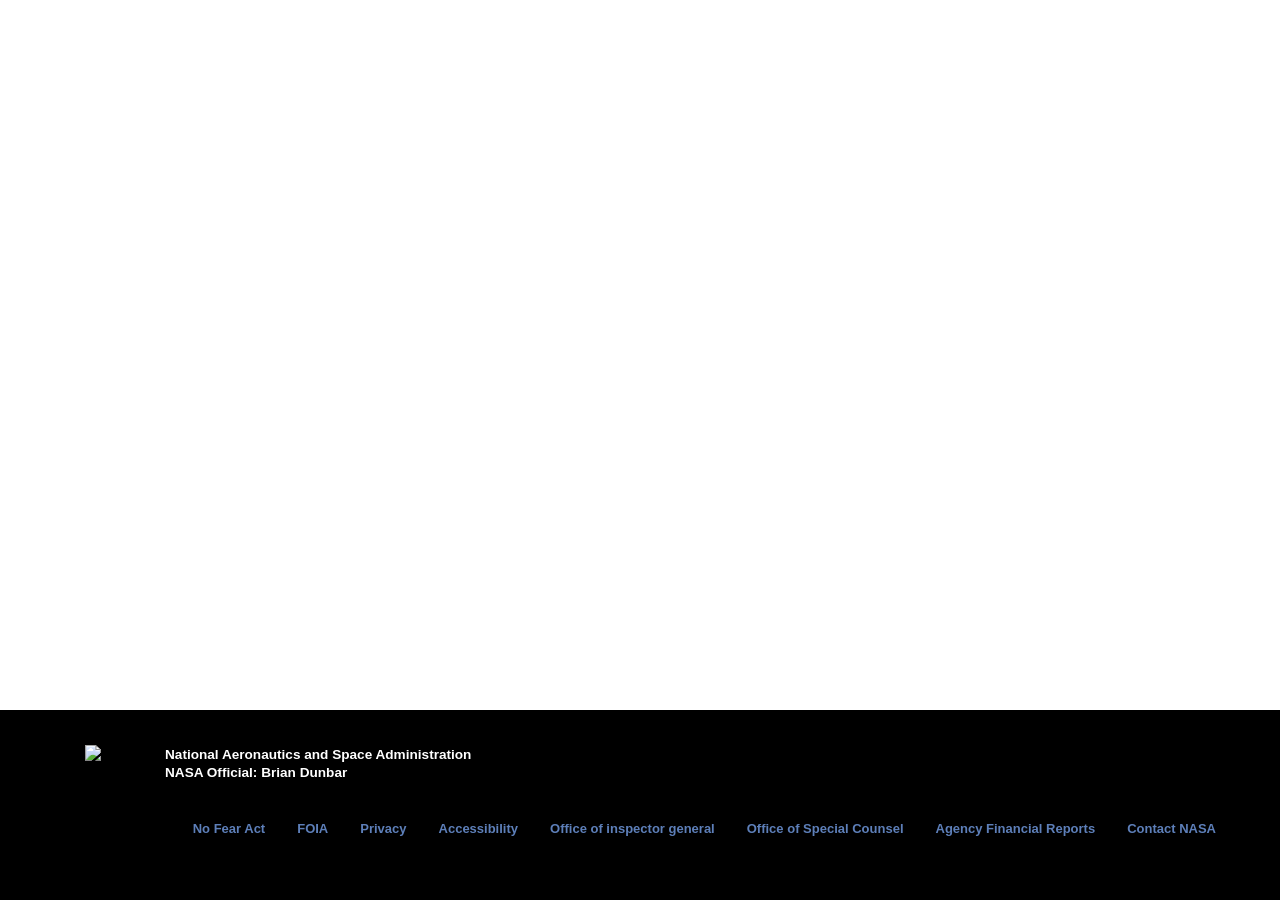
==== home page/index.html @ 30d6ef82 "fix and ad code sche page 2 dude" ====
<!DOCTYPE html>
<html lang="en">
<head>
    <meta charset="UTF-8">
    <meta http-equiv="X-UA-Compatible" content="IE=edge">
    <meta name="viewport" content="width=device-width, initial-scale=1.0">
    <title>NASA</title>
    <link rel="stylesheet" href="style.css">
</head>
<body>
    <div id="footer">
        <div id="footer-info">
            <img src="images/nasa-logo.svg" alt="nasa'slogo">
            <span>National Aeronautics and Space Administration<br>NASA Official: Brian Dunbar</span>
        </div>
        <div id="footer-links">
                <a href="#">No Fear Act</a>
                <a href="#">FOIA</a>
                <a href="#">Privacy</a>
                <a href="#">Accessibility</a>
                <a href="#">Office of inspector general</a>
                <a href="#">Office of Special Counsel</a>
                <a href="#">Agency Financial Reports</a>
                <a href="#">Contact NASA</a>
        </div>
    </div>
</body>
</html>
---- home page/style.css ----
#footer{
    padding: 50px;
    background-color: black;
    position: absolute;
    bottom: 0;
    right: 0;
    left: 0;
}
 

#footer-info{
    margin-left: 35px;
    margin-top: -15px;
}


#footer-info img{
    float: left;
    width: 80px;
}


#footer-info span{
    font-weight: 600;
    font-size: 0.85em;
    font-family: Arial, Helvetica, sans-serif;
    margin: 0;
    color: white;
}


#footer-links{
    float: right;
    margin-top: 26px;
}


#footer-links a{
    color: #5d7fb9;
    display: inline-block;
    margin: 14px;
    text-decoration: none;
    font-family:Arial, Helvetica, sans-serif ;
    font-size: 13px;
    font-weight: bold;
}
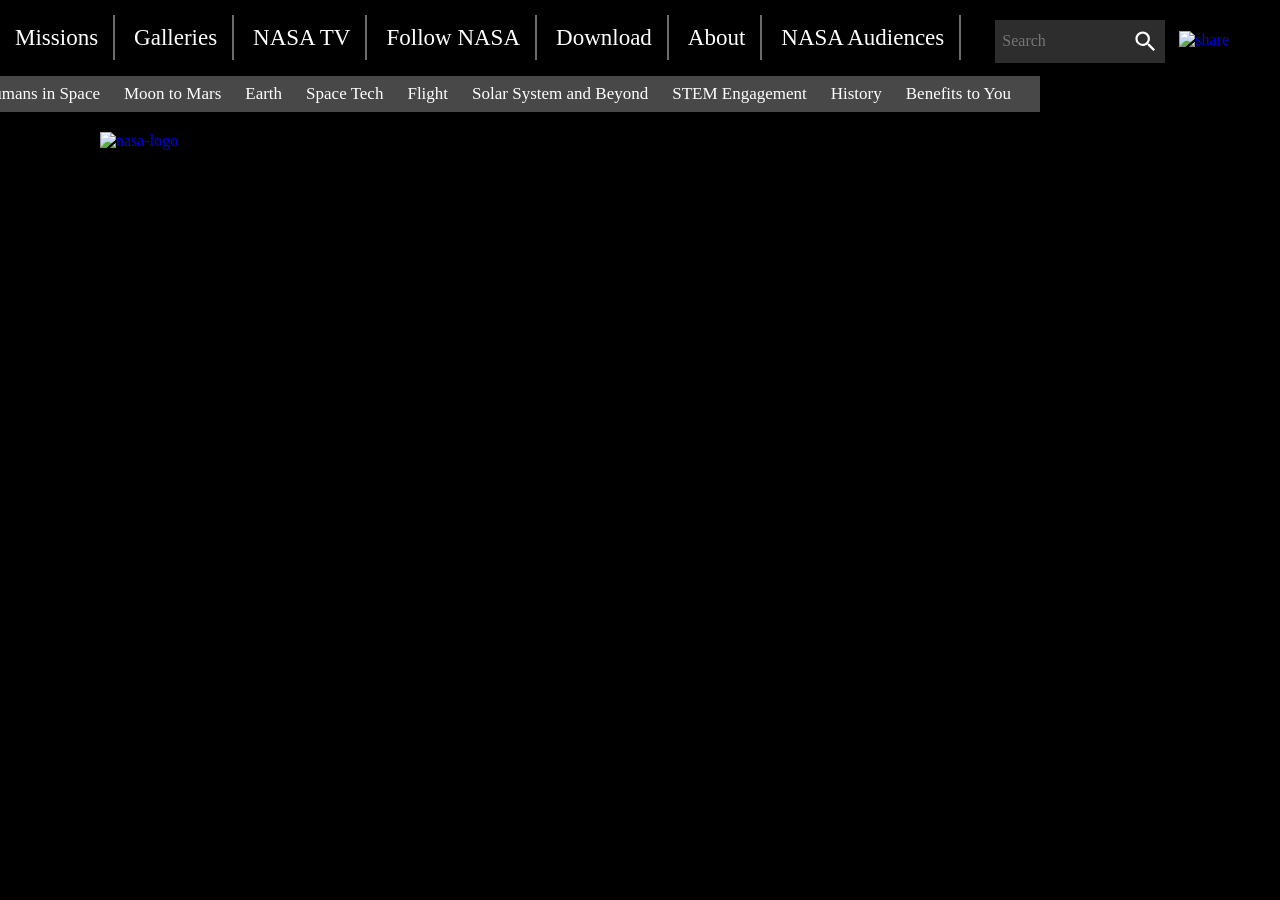
==== commit a9dc2dc2: "add alll lol" ====
--- a/home page/index.html
+++ b/home page/index.html
@@ -1,5 +1,6 @@
 <!DOCTYPE html>
 <html lang="en">
+
 <head>
     <meta charset="UTF-8">
     <meta http-equiv="X-UA-Compatible" content="IE=edge">
@@ -7,22 +8,298 @@
     <title>NASA</title>
     <link rel="stylesheet" href="style.css">
 </head>
+
 <body>
-    <div id="footer">
-        <div id="footer-info">
-            <img src="images/nasa-logo.svg" alt="nasa'slogo">
-            <span>National Aeronautics and Space Administration<br>NASA Official: Brian Dunbar</span>
+
+    <!-- Page Container [START] -->
+    <div id="container">
+
+        <!-- Header of Home Page [START] -->
+        <div id="header">
+
+            <!-- Div of Navigation bar on Header [START] -->
+            <div id="navigation-bar">
+
+                <!-- Div of Nav bar on Header [START] -->
+                <div id="nav-bar">
+
+                    <!-- Nasa main menu (top menu) or Dropdown of Header [START] -->
+                    <ul class="nasa-main-menu">
+
+                        <!-- Dropdown Content of main menu on Header (LIST ITEMS) [START] -->
+                        <li class="dropdown">
+
+                            <!-- Link 1 of dropdown [START] -->
+                            <a class="dropdown-toggle" href="#">
+                                <span>Missions</span>
+                            </a>
+                            <!-- Link 1 of dropdown [END] -->
+
+                            <!-- Links of dropdown contents LINK 1 [START] -->
+                            <ul class="dropdown-menu">
+
+
+                                <li><a href="#">Artemis l</a></li>
+                                <li><a href="#">Commercial Crew</a></li>
+                                <li><a href="#">Hubble Space Telescope</a></li>
+                                <li><a href="#">James Webb Space Telescope</a></li>
+                                <li><a href="#">Juno: Mission at Jupiter</a></li>
+                                <li><a href="#">International Space Station</a></li>
+                                <li><a href="#">Perseverance Mars Rover</a></li>
+                                <li><a href="#">Parker Solar Probe</a></li>
+                                <li><a href="#">Quesst</a></li>
+                                <hr>
+                                <li><a href="#">Launches and Landing</a></li>
+                                <li><a href="#">All Missions A-Z</a></li>
+
+                            </ul>
+                            <!-- Links of dropdown contents LINK 1 [END] -->
+
+
+                        </li>
+
+                    </ul>
+
+                    <ul class="nasa-main-menu">
+
+                        <li class="dropdown">
+
+                            <!-- Link 2 of dropdown [START] -->
+                            <a class="dropdown-toggle" href="#">
+                                <span>Galleries</span>
+                            </a>
+                            <!-- Link 2 of dropdown [END] -->
+
+                            <!-- Links of dropdown contents LINK 2 [START] -->
+                            <ul class="dropdown-menu">
+
+                                <li><a href="#">Image of the Day</a></li>
+                                <li><a href="#">Image Galleries</a></li>
+                                <li><a href="#">Ultra High-Def Videos</a></li>
+                                <li><a href="#">Usage and Copyright</a></li>
+                                <li><a href="#">Videos</a></li>
+
+                            </ul>
+                            <!-- Links of dropdown contents LINK 2 [END] -->
+
+                        </li>
+
+                    </ul>
+
+                    <ul class="nasa-main-menu">
+
+                        <li class="dropdown">
+
+                            <!-- Link 3 of dropdown [START] -->
+                            <a class="dropdown-toggle" href="#">
+                                <span>NASA TV</span>
+                            </a>
+                            <!-- Link 3 of dropdown [END] -->
+
+                        </li>
+
+                    </ul>
+
+                    <ul class="nasa-main-menu">
+
+                        <li class="dropdown">
+
+                            <!-- Link 4 of dropdown [START] -->
+                            <a class="dropdown-toggle" href="#">
+                                <span>Follow NASA</span>
+                            </a>
+                            <!-- Link 4 of dropdown [END] -->
+
+                            <!-- Links of dropdown contents LINK 4 [START] -->
+                            <ul class="dropdown-menu">
+
+                                <li><a href="#">Get Involved</a></li>
+                                <li><a href="#">NASA Blogs</a></li>
+                                <li><a href="#">NASA Live</a></li>
+                                <li><a href="#">NASA Newsletters</a></li>
+                                <li><a href="#">NASA Socials</a></li>
+                                <li><a href="#">Socials Media</a></li>
+                                <li><a href="#">Spot the Station</a></li>
+                                <li><a href="#">Join the Virtual Guest List</a></li>
+
+                            </ul>
+                            <!-- Links of dropdown contents LINK 4 [END] -->
+
+                        </li>
+
+                    </ul>
+
+
+                    <ul class="nasa-main-menu">
+
+                        <li class="dropdown">
+
+                            <!-- Link 5 of dropdown [START] -->
+                            <a class="dropdown-toggle" href="#">
+                                <span>Download</span>
+                            </a>
+                            <!-- Link 5 of dropdown [END] -->
+
+                            <!-- Links of dropdown contents LINK 5 [START] -->
+                            <ul class="dropdown-menu">
+
+                                <li><a href="#">Apps</a></li>
+                                <li><a href="#">Audio & Ringtones</a></li>
+                                <li><a href="#">E-Books</a></li>
+                                <li><a href="#">Podcasts</a></li>
+                                <li><a href="#">Third Rock Radio</a></li>
+
+                            </ul>
+                            <!-- Links of dropdown contents LINK 5 [END] -->
+
+                        </li>
+
+                    </ul>
+
+                    <ul class="nasa-main-menu">
+
+                        <li class="dropdown">
+
+                            <!-- Link 6 of dropdown [START] -->
+                            <a class="dropdown-toggle" href="#">
+                                <span>About</span>
+                            </a>
+                            <!-- Link 6 of dropdown [END] -->
+
+                            <!-- Links of dropdown contents LINK 6 [START] -->
+                            <ul class="dropdown-menu">
+
+                                <li><a href="#">About NASA</a></li>
+                                <li><a href="#">Astronauts</a></li>
+                                <li><a href="#">Careers@NASA</a></li>
+                                <li><a href="#">Exhibits and Speakers</a></li>
+                                <li><a href="#">Leadership</a></li>
+                                <li><a href="#">Locations</a></li>
+                                <li><a href="#">Organization</a></li>
+                                <li><a href="#">People of NASA</a></li>
+
+                            </ul>
+                            <!-- Links of dropdown contents LINK 6 [END] -->
+
+                        </li>
+
+                    </ul>
+
+                    <ul class="nasa-main-menu">
+
+                        <li class="dropdown">
+
+                            <!-- Link 7 of dropdown [START] -->
+                            <a class="dropdown-toggle" href="#">
+                                <span>NASA Audiences</span>
+                            </a>
+                            <!-- Link 7 of dropdown [END] -->
+
+                            <!-- Links of dropdown contents LINK 7 [START] -->
+                            <ul class="dropdown-menu">
+
+                                <li><a href="#">For Media</a></li>
+                                <li><a href="#">For Educators</a></li>
+                                <li><a href="#">For Students</a></li>
+                                <hr>
+                                <li><a href="#">Grades K-4</a></li>
+                                <li><a href="#">Grades 5-8</a></li>
+                                <li><a href="#">Grades 9-12</a></li>
+                                <li><a href="#">Colleges and Universities</a></li>
+
+                            </ul>
+                            <!-- Links of dropdown contents LINK 7 [END] -->
+
+                        </li>
+                        <!-- Dropdown Content of main menu on Header (LIST ITEMS) [END] -->
+
+                    </ul>
+                    <!-- Nasa main menu (top menu) or Dropdown of Header [END] -->
+
+
+                </div>
+                <!-- Div of Nav bar on Header [END] -->
+
+
+                <!-- Div of Search box MAIN on Header [START] -->
+                <div id="search-box-main">
+
+                    <!-- Div of Search box on Header [START] -->
+                    <div id="search-box">
+
+                        <!-- Search Input of Search box [START] -->
+                        <input type="text" placeholder="Search">
+                        <!-- Search Input of Search box [END] -->
+
+                        <!-- Magnifier SVG LOGO of Search box [START] -->
+                        <svg focusable="false" xmlns="http://www.w3.org/2000/svg" viewBox="0 0 24 24">
+                            <path
+                                d="M15.5 14h-.79l-.28-.27A6.471 6.471 0 0 0 16 9.5 6.5 6.5 0 1 0 9.5 16c1.61 0 3.09-.59 4.23-1.57l.27.28v.79l5 4.99L20.49 19l-4.99-5zm-6 0C7.01 14 5 11.99 5 9.5S7.01 5 9.5 5 14 7.01 14 9.5 11.99 14 9.5 14z">
+                            </path>
+                        </svg>
+                        <!-- Magnifier SVG LOGO of Search box [END] -->
+
+                    </div>
+                    <!-- Div of Search box on Header [END] -->
+
+                    <!-- Share icon image on Search box [START] -->
+                    <a href="#" title="NASA Social Media Accounts">
+                        <img src="Imges/share.jpg" alt="share">
+                    </a>
+                    <!-- Share icon image on Search box [END] -->
+
+                </div>
+                <!-- Div of Search box on Header [END] -->
+
+
+            </div>
+            <!-- Div of Navigation bar on Header [END] -->
+
+
+            <!-- Div of Navigation bottom on Header [START] -->
+            <div id="navigation-bottom">
+
+                <!-- Nasa Navigation bottom links on Header [START] -->
+                <ul>
+
+                    <li><a href="#">Humans in Space</a></li>
+                    <li><a href="#">Moon to Mars</a></li>
+                    <li><a href="#">Earth</a></li>
+                    <li><a href="#">Space Tech</a></li>
+                    <li><a href="#">Flight</a></li>
+                    <li><a href="#">Solar System and Beyond</a></li>
+                    <li><a href="#">STEM Engagement</a></li>
+                    <li><a href="#">History</a></li>
+                    <li><a href="#">Benefits to You</a></li>
+
+                </ul>
+                <!-- Nasa Navigation bottom links on Header [END] -->
+
+            </div>
+            <!-- Div of Navigation bottom on Header [END] -->
+
+
+            <!--Div of NASA Logo Home Page on header [START] -->
+            <div id="nasa-logo">
+
+                <!-- Add a link for image of nasa logo[START] -->
+                <a href="#" title="Home Page">
+                    <!-- Image of NASA logo -->
+                    <img src="Imges/nasalogo.png" alt="nasa-logo">
+                </a>
+                <!-- Add a link for image of nasa logo[END] -->
+
+            </div>
+            <!--Div of NASA Logo Home Page on header [END] -->
+
+
         </div>
-        <div id="footer-links">
-                <a href="#">No Fear Act</a>
-                <a href="#">FOIA</a>
-                <a href="#">Privacy</a>
-                <a href="#">Accessibility</a>
-                <a href="#">Office of inspector general</a>
-                <a href="#">Office of Special Counsel</a>
-                <a href="#">Agency Financial Reports</a>
-                <a href="#">Contact NASA</a>
-        </div>
+        <!-- Header of Home Page [END] -->
+        
+
     </div>
+    <!-- Website Page Container [END] -->
+
 </body>
+
 </html>
--- a/home page/style.css
+++ b/home page/style.css
@@ -1,46 +1,225 @@
-#footer{
-    padding: 50px;
+/* header code */
+body{
+    margin: 0px;
     background-color: black;
+}
+
+
+
+@font-face {
+    font-family: Titillium-regular;
+    src: url('fonts/TitilliumWeb-Regular.ttf');
+}
+
+
+
+*{
+    text-decoration: none;
+    font-family:Titillium-regular ;
+}
+
+
+
+
+#container{
+    margin: 0 auto;
+    width: 1400px;
+}
+
+
+
+#header{
+    position: sticky;
+    top: 0;
+    height: 140px;
+    background-image: url("Imges/blacksky.jpg");
+}
+
+
+
+#nasa-logo img{
+    width: 130px;
+    margin-top: 20px;
+    margin-left: 100px;
+}
+
+
+
+#navigation-bar {
+    display: inline-block;
+    vertical-align: middle;
+    margin-right: 140px;
+}
+
+
+
+
+#nav-bar {
+    display: inline-block;
+}
+
+
+
+.nasa-main-menu{
+    padding: 0px;
+    margin: 0px;  
+    position: relative;
+    display: inline-block;
+    list-style-type: none;
+    font-size: 23px;
+}
+
+
+.dropdown {
+    display: inline-block;
+    position: relative;
+}
+
+
+.dropdown-toggle {
+    display: inline-block;
+    padding: 25px 0px;
+    color: white;
+    text-decoration: none;
+}
+
+
+
+
+.dropdown-menu{
+    list-style-type: none;
+    padding: 0;
+    display: none;
     position: absolute;
-    bottom: 0;
-    right: 0;
-    left: 0;
+    left: 0px;
+    background-color: hsl(226, 84%, 30%);
+    min-width: 160px;
+    box-shadow: 10px 10px 20px 0px rgba(0, 0, 0, 0.368);
+    z-index: 1;
+    font-size: 19px;
+    /* width: 310px; */
+}
+
+
+
+.dropdown-menu > li > a {
+    text-decoration: none;
+    color: white;
+    display: block;
+    width: 300px;
+    padding: 8px 7px;
+}
+
+
+.nasa-main-menu:hover  .dropdown-menu {
+    display: block;
+}
+
+
+
+.nasa-main-menu :hover{
+    background-color:  hsl(226, 84%, 30%);
+}
+
+
+
+.nasa-main-menu > li > a > span {
+    border-right: 2px solid rgb(107, 107, 107);
+    padding: 10px 15px;
+}
+
+
+
+.nasa-main-menu > li > ul  > li > a:hover {
+    background-color: #152a4e;
+    display: block;
+    width: 95%;
+}
+
+
+#search-box-main {
+    display: inline-block;
+}
+
+
+#search-box {
+    display: inline-block;
+    background-color: rgb(45, 45, 45);
+    padding: 8px 5px;
+    width: 160px;
+    margin-left: 30px;
+    margin-right: 10px;
+}
+
+
+
+#search-box * {
+    vertical-align: middle;
+}
+
+
+
+#search-box input{
+    background-color:  rgb(45, 45, 45);
+    outline: none;
+    border: none;
+    width: 67%;
+    font-size: 16px;
+    color: white;
 }
  
 
-#footer-info{
-    margin-left: 35px;
-    margin-top: -15px;
-}
-
-
-#footer-info img{
-    float: left;
-    width: 80px;
-}
-
-
-#footer-info span{
-    font-weight: 600;
-    font-size: 0.85em;
-    font-family: Arial, Helvetica, sans-serif;
-    margin: 0;
-    color: white;
-}
-
-
-#footer-links{
+
+#search-box svg{
+    fill: white;
+    width: 27px;
+    margin-left: 17px;
+}
+
+
+
+#search-box-main img {
+    width: 22px;
+}
+
+
+
+#navigation-bottom {
+    position: relative;
     float: right;
-    margin-top: 26px;
-}
-
-
-#footer-links a{
-    color: #5d7fb9;
-    display: inline-block;
-    margin: 14px;
-    text-decoration: none;
-    font-family:Arial, Helvetica, sans-serif ;
-    font-size: 13px;
-    font-weight: bold;
-}+    margin-right: 360px;
+    width: 1069px;
+    /* height: 60px; */
+}
+
+
+
+#navigation-bottom > ul {
+    background-color: #484848;
+    margin: 0px;
+    padding: 0px;
+}
+
+
+
+#navigation-bottom > ul > li{
+    position: relative;
+    display: inline-block;
+    list-style-type: none;
+    padding: 8px 0px;
+}
+
+
+
+#navigation-bottom > ul  :hover {
+    background-color: #686868;
+}
+
+
+
+#navigation-bottom > ul > li > a {
+    color: white;
+    padding: 0px 10px;
+    font-size: 17px;
+}
+/* end header code  */
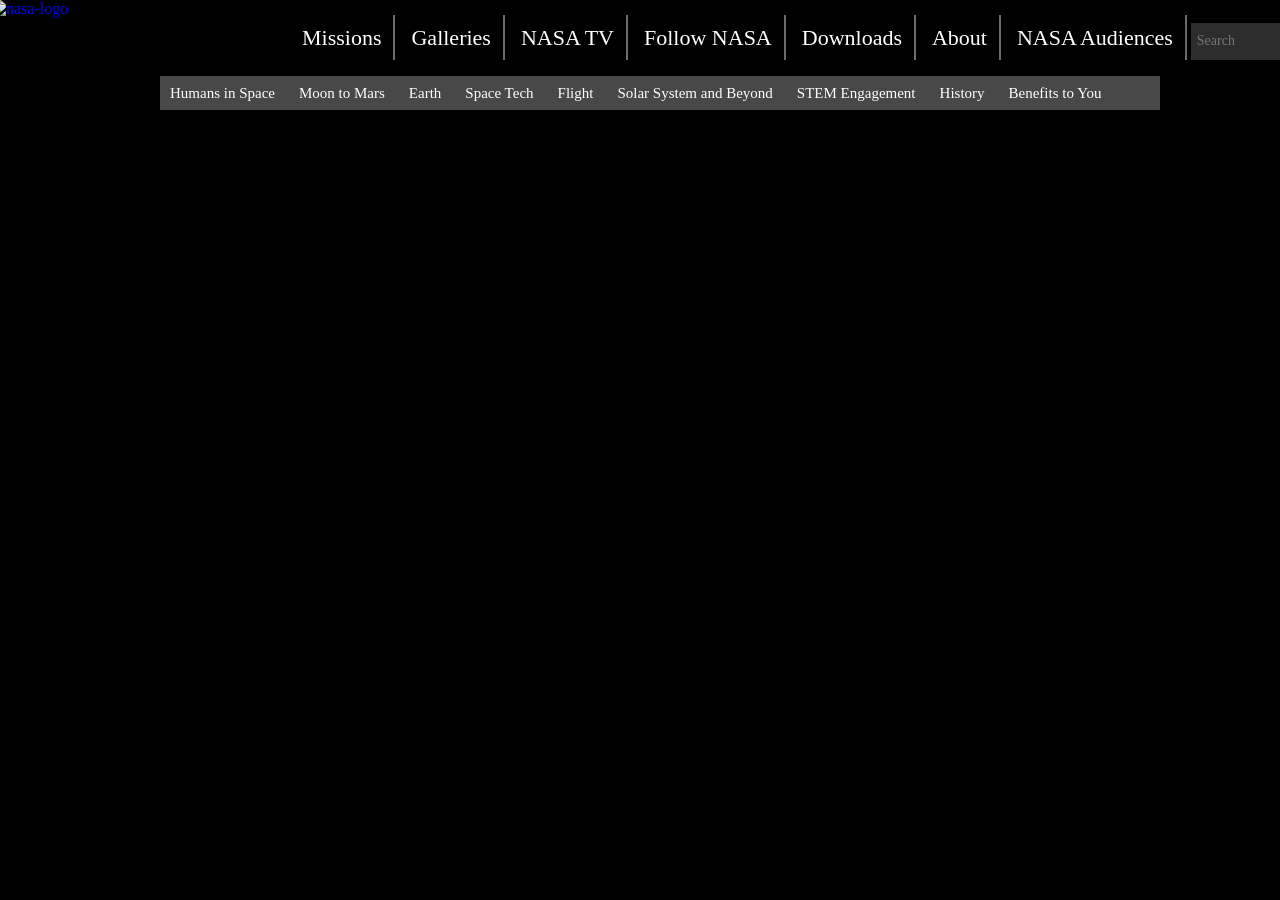
==== commit 297e6a73: "fix" ====
--- a/home page/index.html
+++ b/home page/index.html
@@ -136,7 +136,7 @@
 
                             <!-- Link 5 of dropdown [START] -->
                             <a class="dropdown-toggle" href="#">
-                                <span>Download</span>
+                                <span>Downloads</span>
                             </a>
                             <!-- Link 5 of dropdown [END] -->
 
@@ -295,7 +295,6 @@
 
         </div>
         <!-- Header of Home Page [END] -->
-        
 
     </div>
     <!-- Website Page Container [END] -->
--- a/home page/style.css
+++ b/home page/style.css
@@ -1,81 +1,85 @@
-/* header code */
+/* remove default margin and add a bachground */
 body{
     margin: 0px;
     background-color: black;
 }
 
-
-
+/* add a font for all of texts and links*/
 @font-face {
     font-family: Titillium-regular;
     src: url('fonts/TitilliumWeb-Regular.ttf');
 }
 
-
-
+/* remove text decotation for all of links */
 *{
     text-decoration: none;
     font-family:Titillium-regular ;
 }
 
-
-
-
+/* add a width to container and We get it in the middle of page */
 #container{
     margin: 0 auto;
+    max-width: 1200px;
     width: 1400px;
-}
-
-
-
+
+}
+
+/* Header of home page (Creator Mahsa) [START]
+add a position sticky and a background image for header */
 #header{
     position: sticky;
     top: 0;
+    width: 100%;
     height: 140px;
     background-image: url("Imges/blacksky.jpg");
 }
 
-
-
+/* add a relative position to nasa logo  */
+#nasa-logo {
+    display: inline-block;
+    position: relative;
+    bottom: 110px;
+    right: 50px;
+}
+
+/* add a width to nasa logo image */
 #nasa-logo img{
-    width: 130px;
-    margin-top: 20px;
-    margin-left: 100px;
-}
-
-
-
+    width: 120px;
+}
+
+/* change display to inline block and add a position */
 #navigation-bar {
     display: inline-block;
-    vertical-align: middle;
-    margin-right: 140px;
-}
-
-
-
-
+    position: relative;
+    left: 250px;
+}
+
+/* change display to inline block */
 #nav-bar {
     display: inline-block;
 }
 
-
-
+/* remove padding and margin and add a position and
+ change display to inline block 
+and also hide list style type */
 .nasa-main-menu{
     padding: 0px;
     margin: 0px;  
     position: relative;
     display: inline-block;
     list-style-type: none;
-    font-size: 23px;
-}
-
-
+    font-size: 22px;
+}
+
+/* change display to inline block */
 .dropdown {
     display: inline-block;
     position: relative;
 }
 
-
+/* change display to inline block
+some padding 
+add a color to links and hide text decoration */
 .dropdown-toggle {
     display: inline-block;
     padding: 25px 0px;
@@ -83,9 +87,10 @@
     text-decoration: none;
 }
 
-
-
-
+/* hide list style type and remove padding 
+remove display and add position absolute 
+increase font size to 19px 
+add a box shadow */
 .dropdown-menu{
     list-style-type: none;
     padding: 0;
@@ -100,8 +105,7 @@
     /* width: 310px; */
 }
 
-
-
+/* add some padding , color , width and hide text decoration */
 .dropdown-menu > li > a {
     text-decoration: none;
     color: white;
@@ -110,98 +114,91 @@
     padding: 8px 7px;
 }
 
-
+/* when mouse on it , .dropdown-menu will be apear */
 .nasa-main-menu:hover  .dropdown-menu {
     display: block;
 }
 
-
-
+/* when mouse on it , backgroud color will be blue  */
 .nasa-main-menu :hover{
     background-color:  hsl(226, 84%, 30%);
 }
 
-
-
+/* add a border right to spans and some padding  */
 .nasa-main-menu > li > a > span {
     border-right: 2px solid rgb(107, 107, 107);
-    padding: 10px 15px;
-}
-
-
-
+    padding: 10px 12px;
+}
+
+/* when mouse on it , links will be blue  */
 .nasa-main-menu > li > ul  > li > a:hover {
     background-color: #152a4e;
-    display: block;
-    width: 95%;
-}
-
-
+}
+
+/* change display to inline block */
 #search-box-main {
     display: inline-block;
 }
 
-
+/* change display to inline block and add a background color 
+some padding , width and margin right  */
 #search-box {
     display: inline-block;
     background-color: rgb(45, 45, 45);
-    padding: 8px 5px;
+    padding: 7px 4px;
     width: 160px;
-    margin-left: 30px;
     margin-right: 10px;
 }
 
-
-
+/* everything in search box will get vertical align middle */
 #search-box * {
     vertical-align: middle;
 }
 
-
-
+/* add a background color and hide outline , border 
+increase font size to 14px
+add a color white */
 #search-box input{
     background-color:  rgb(45, 45, 45);
     outline: none;
     border: none;
     width: 67%;
-    font-size: 16px;
+    font-size: 14px;
     color: white;
 }
  
-
-
+/* add a color to svg , width and margin left */
 #search-box svg{
     fill: white;
-    width: 27px;
+    width: 23px;
     margin-left: 17px;
 }
 
-
-
+/* add a width to share image */
 #search-box-main img {
     width: 22px;
 }
 
-
-
+/* add a position and width to navigation bottom */
 #navigation-bottom {
     position: relative;
-    float: right;
-    margin-right: 360px;
-    width: 1069px;
-    /* height: 60px; */
-}
-
-
-
+    left: 120px;
+    width: 1000px;
+}
+
+/* add a position to ul of navigation bottom and background color 
+fix width to 100% , remove paddig and margin */
 #navigation-bottom > ul {
+    position: relative;
     background-color: #484848;
+    width: 100%;
+    box-sizing: border-box;
     margin: 0px;
     padding: 0px;
 }
 
-
-
+/* add a position to li and change display to inline block 
+hide list style type , some padding  */
 #navigation-bottom > ul > li{
     position: relative;
     display: inline-block;
@@ -209,17 +206,17 @@
     padding: 8px 0px;
 }
 
-
-
+/* when mouse on it , ul will have background color grey */
 #navigation-bottom > ul  :hover {
     background-color: #686868;
 }
 
-
-
+/* add a color to links and some padding
+increase font size to 15px */
 #navigation-bottom > ul > li > a {
     color: white;
     padding: 0px 10px;
-    font-size: 17px;
-}
-/* end header code  */+    font-size: 15px;
+}
+
+/* Codes of Header (Creator Mahsa) [END] */
